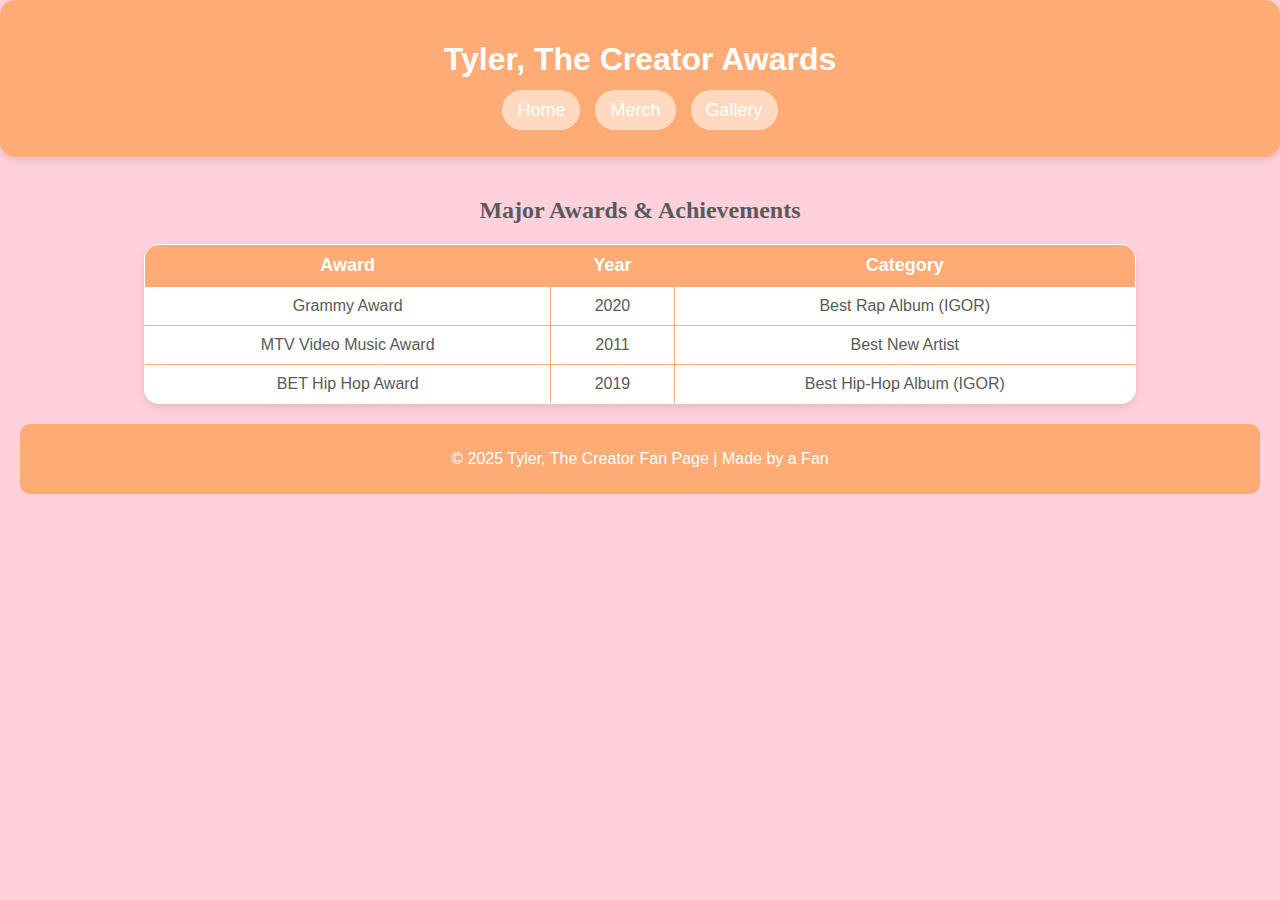
==== Awards.html @ 620ff367 "Update Awards.html" ====
<!DOCTYPE html>
<html lang="en">
<head>
    <meta charset="UTF-8">
    <meta name="viewport" content="width=device-width, initial-scale=1.0">
    <title>Awards - Tyler, The Creator Fan Page</title>
    <link rel="stylesheet" href="Awardstyle.css">
    <link rel="stylesheet" type="text/css" href="https://Colleennzhang.github.io/Awardstyle.css">
</head>
<body>
    <header>
        <h1>Tyler, The Creator Awards</h1>
        <nav>
            <ul>
                <li><a href="index.html">Home</a></li>
                <li><a href="Merch.html">Merch</a></li>
                <li><a href="Gallery.html">Gallery</a></li>
            </ul>
        </nav>
    </header>

    <main>
        <section>
            <h2>Major Awards & Achievements</h2>
            <table>
                <thead>
                    <tr>
                        <th>Award</th>
                        <th>Year</th>
                        <th>Category</th>
                    </tr>
                </thead>
                <tbody>
                    <tr>
                        <td>Grammy Award</td>
                        <td>2020</td>
                        <td>Best Rap Album (IGOR)</td>
                    </tr>
                    <tr>
                        <td>MTV Video Music Award</td>
                        <td>2011</td>
                        <td>Best New Artist</td>
                    </tr>
                    <tr>
                        <td>BET Hip Hop Award</td>
                        <td>2019</td>
                        <td>Best Hip-Hop Album (IGOR)</td>
                    </tr>
                </tbody>
            </table>
        </section>


    <footer>
        <p>&copy; 2025 Tyler, The Creator Fan Page | Made by a Fan</p>
    </footer>
</body>
</html>
---- Awardstyle.css ----
body {
    font-family: 'Poppins', sans-serif;
    margin: 0;
    padding: 0;
    background-color: #FFD1DC; /* Baby Pink */
    color: #5A5A5A;
}

header {
    background-color: #FFAB76; /* Pastel Orange */
    color: white;
    padding: 20px;
    text-align: center;
    border-radius: 15px;
    box-shadow: 0px 4px 10px rgba(0, 0, 0, 0.1);
}

nav ul {
    list-style: none;
    padding: 0;
    text-align: center;
    display: flex;
    justify-content: center;
    gap: 15px;
}

nav ul li {
    display: inline;
}

nav ul li a {
    color: white;
    text-decoration: none;
    font-size: 18px;
    background-color: #FFDAC1; /* Lighter pastel orange */
    padding: 10px 15px;
    border-radius: 20px;
    transition: 0.3s;
}

nav ul li a:hover {
    background-color: #FFB7B2; /* Soft pink */
    color: white;
}

main {
    padding: 20px;
    text-align: center;
}

h2 {
    color: #5A5A5A;
    font-family: 'Pacifico', cursive;
}

table {
    width: 80%;
    margin: 20px auto;
    border-collapse: collapse;
    background: white;
    border-radius: 15px;
    overflow: hidden;
    box-shadow: 0px 4px 10px rgba(0, 0, 0, 0.1);
}

table, th, td {
    border: 1px solid #FFAB76;
    padding: 10px;
}

th {
    background-color: #FFAB76;
    color: white;
    font-size: 18px;
}

ul {
    text-align: left;
    display: inline-block;
    margin-top: 10px;
}

footer {
    background-color: #FFAB76;
    color: white;
    text-align: center;
    padding: 10px;
    margin-top: 20px;
    border-radius: 10px;
}
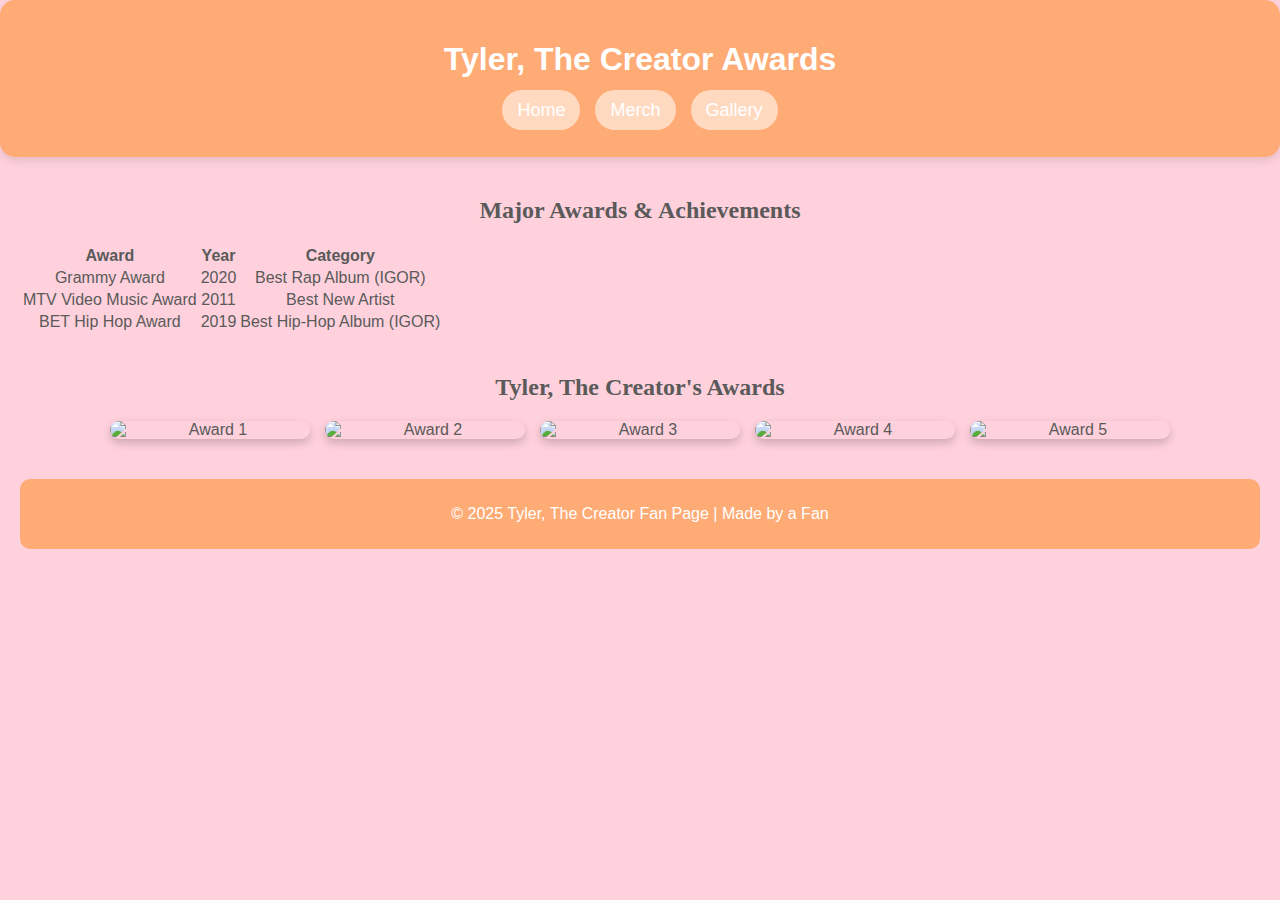
==== commit 24324702: "Update Awards.html" ====
--- a/Awards.html
+++ b/Awards.html
@@ -49,8 +49,16 @@
                 </tbody>
             </table>
         </section>
-
-
+    <section class="awards-gallery">
+        <h2>Tyler, The Creator's Awards</h2>
+            <div class="gallery">
+                <img src="award1.jpg" alt="Award 1">
+                <img src="award2.jpg" alt="Award 2">
+                <img src="award3.jpg" alt="Award 3">
+                <img src="award4.jpg" alt="Award 4">
+                <img src="award5.jpg" alt="Award 5">
+            </div>
+    </section>
     <footer>
         <p>&copy; 2025 Tyler, The Creator Fan Page | Made by a Fan</p>
     </footer>
--- a/Awardstyle.css
+++ b/Awardstyle.css
@@ -53,31 +53,28 @@
     font-family: 'Pacifico', cursive;
 }
 
-table {
-    width: 80%;
-    margin: 20px auto;
-    border-collapse: collapse;
-    background: white;
-    border-radius: 15px;
-    overflow: hidden;
-    box-shadow: 0px 4px 10px rgba(0, 0, 0, 0.1);
+.awards-gallery {
+    text-align: center;
+    padding: 20px;
 }
 
-table, th, td {
-    border: 1px solid #FFAB76;
-    padding: 10px;
+.gallery {
+    display: flex;
+    flex-wrap: wrap;
+    justify-content: center;
+    gap: 15px;
 }
 
-th {
-    background-color: #FFAB76;
-    color: white;
-    font-size: 18px;
+.gallery img {
+    width: 200px;
+    height: auto;
+    border-radius: 10px;
+    box-shadow: 0px 4px 10px rgba(0, 0, 0, 0.2);
+    transition: transform 0.3s ease-in-out;
 }
 
-ul {
-    text-align: left;
-    display: inline-block;
-    margin-top: 10px;
+.gallery img:hover {
+    transform: scale(1.1);
 }
 
 footer {
@@ -88,4 +85,3 @@
     margin-top: 20px;
     border-radius: 10px;
 }
-
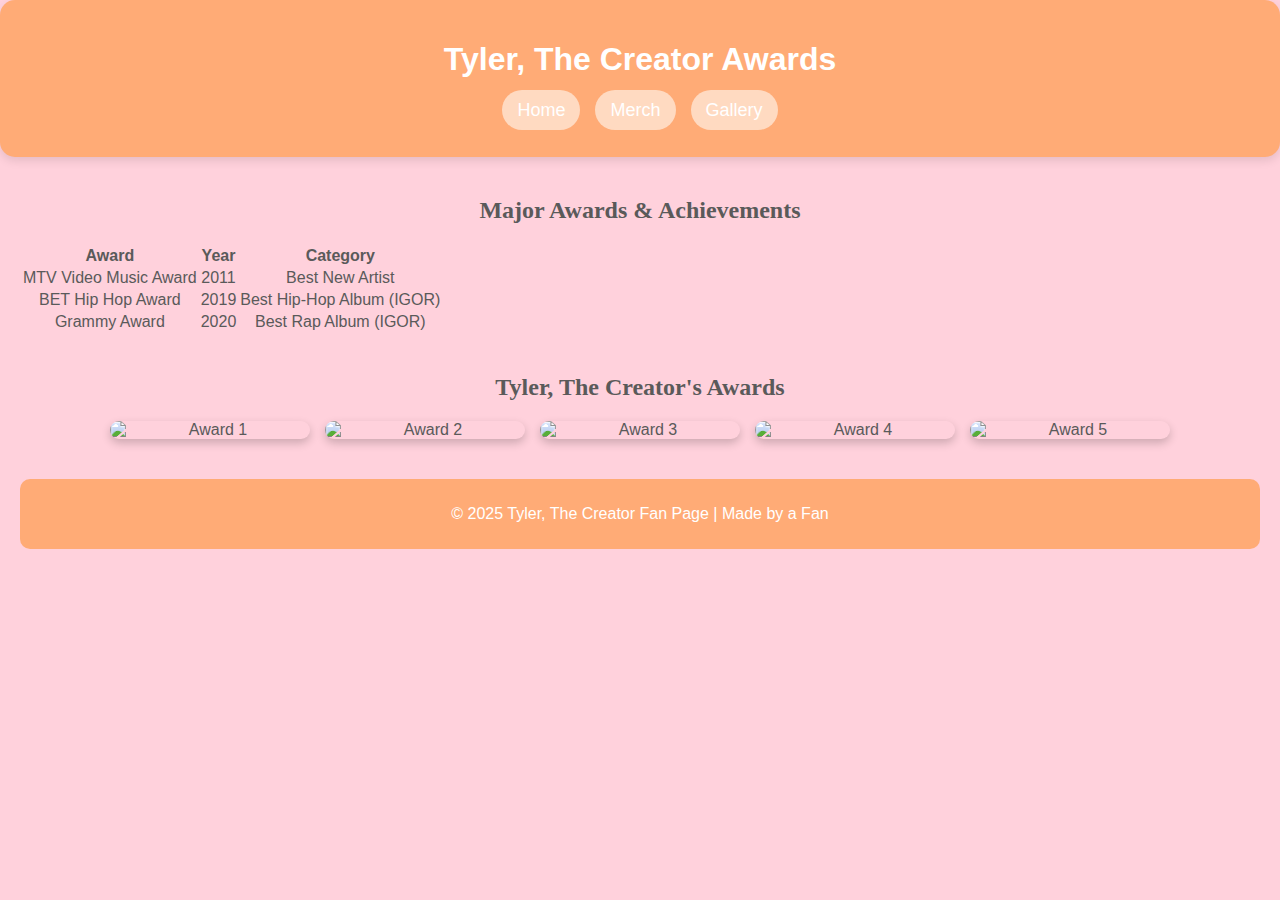
==== commit 5392c98d: "Update Awards.html" ====
--- a/Awards.html
+++ b/Awards.html
@@ -32,11 +32,6 @@
                 </thead>
                 <tbody>
                     <tr>
-                        <td>Grammy Award</td>
-                        <td>2020</td>
-                        <td>Best Rap Album (IGOR)</td>
-                    </tr>
-                    <tr>
                         <td>MTV Video Music Award</td>
                         <td>2011</td>
                         <td>Best New Artist</td>
@@ -45,6 +40,11 @@
                         <td>BET Hip Hop Award</td>
                         <td>2019</td>
                         <td>Best Hip-Hop Album (IGOR)</td>
+                    </tr>
+                    <tr>
+                        <td>Grammy Award</td>
+                        <td>2020</td>
+                        <td>Best Rap Album (IGOR)</td>
                     </tr>
                 </tbody>
             </table>
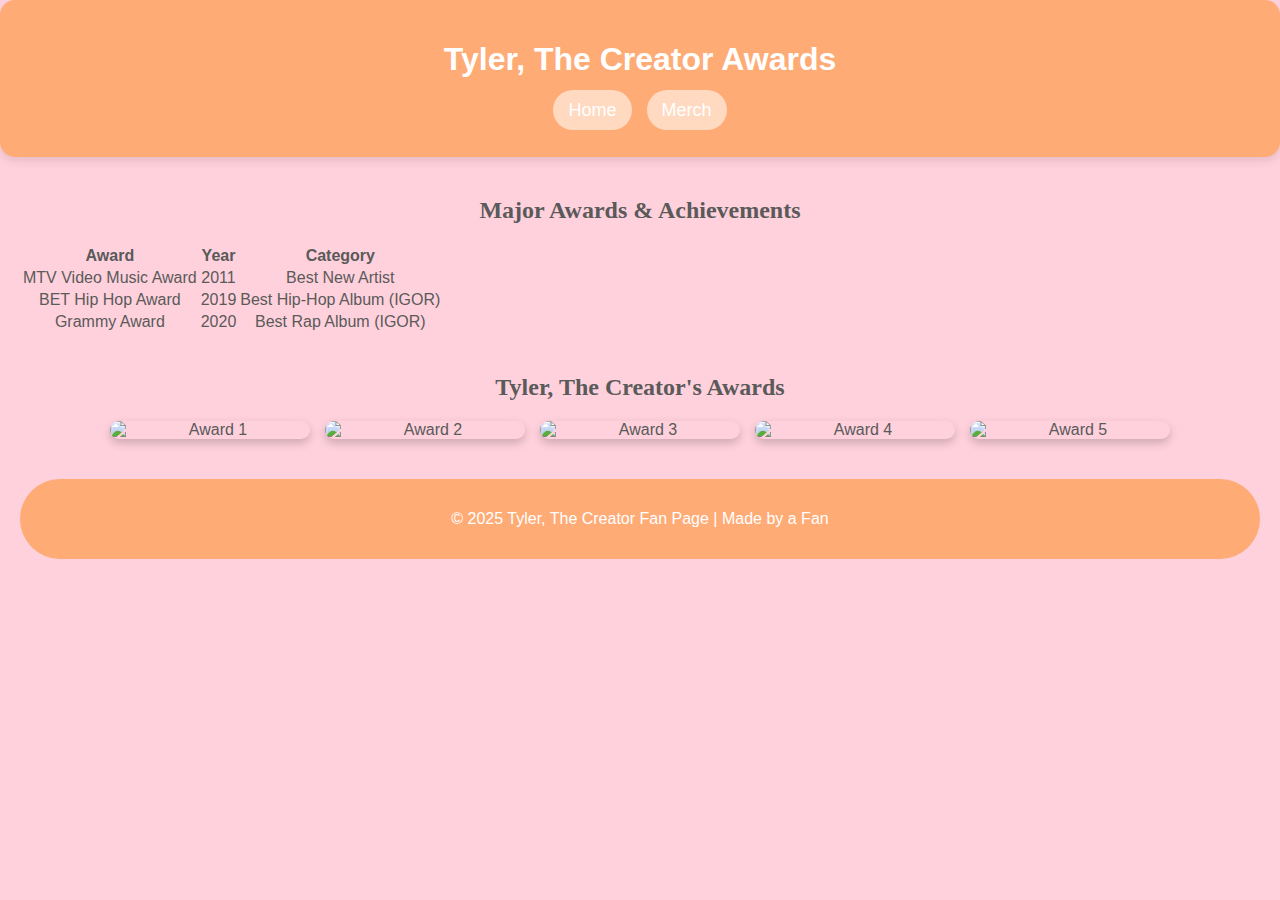
==== commit b061b358: "Update Awards.html" ====
--- a/Awards.html
+++ b/Awards.html
@@ -14,7 +14,6 @@
             <ul>
                 <li><a href="index.html">Home</a></li>
                 <li><a href="Merch.html">Merch</a></li>
-                <li><a href="Gallery.html">Gallery</a></li>
             </ul>
         </nav>
     </header>
--- a/Awardstyle.css
+++ b/Awardstyle.css
@@ -81,7 +81,7 @@
     background-color: #FFAB76;
     color: white;
     text-align: center;
-    padding: 10px;
+    padding: 15px;
     margin-top: 20px;
-    border-radius: 10px;
+    border-radius: 500px;
 }
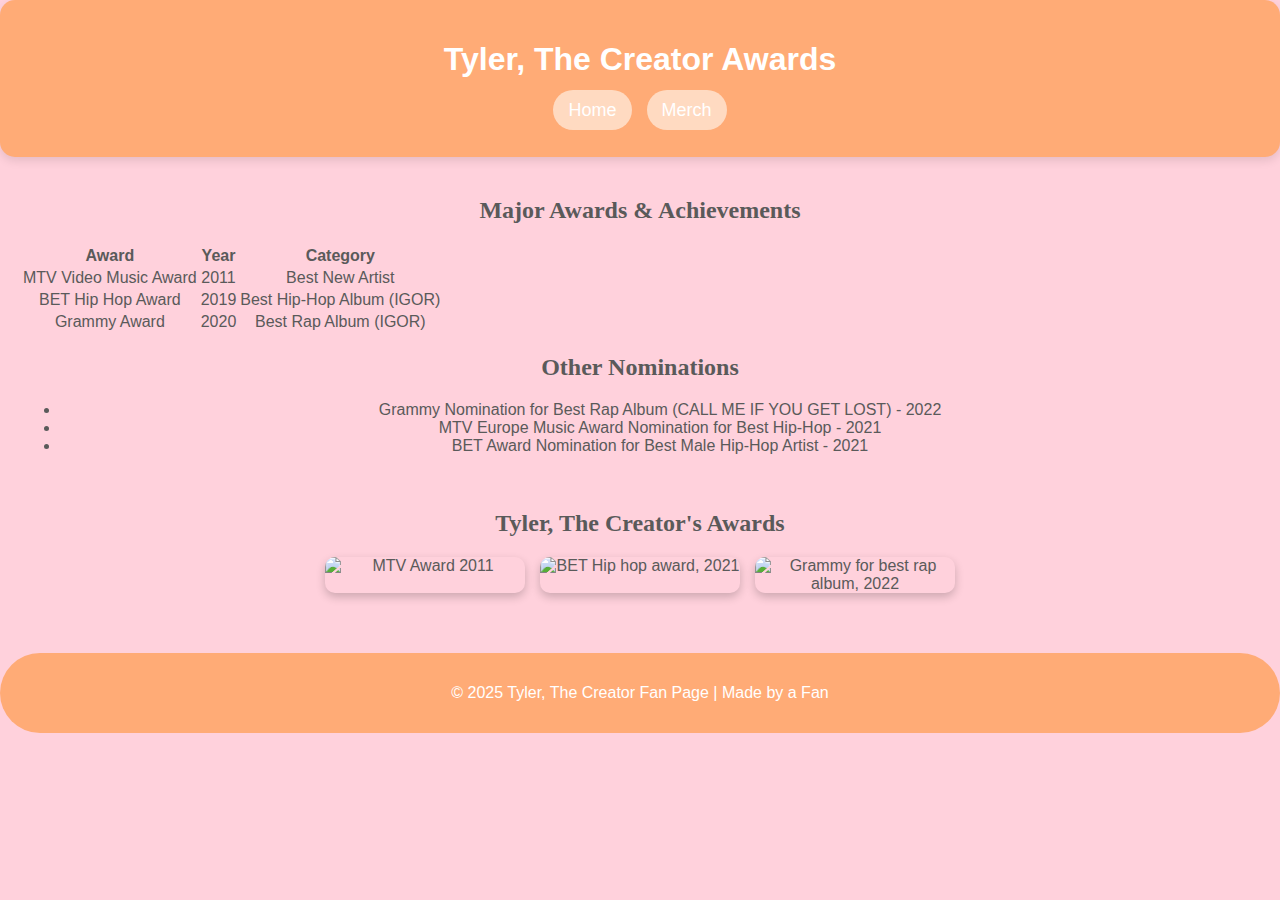
==== commit e92bf6c2: "Update Awards.html" ====
--- a/Awards.html
+++ b/Awards.html
@@ -21,46 +21,57 @@
     <main>
         <section>
             <h2>Major Awards & Achievements</h2>
-            <table>
-                <thead>
-                    <tr>
-                        <th>Award</th>
-                        <th>Year</th>
-                        <th>Category</th>
-                    </tr>
-                </thead>
-                <tbody>
-                    <tr>
-                        <td>MTV Video Music Award</td>
-                        <td>2011</td>
-                        <td>Best New Artist</td>
-                    </tr>
-                    <tr>
-                        <td>BET Hip Hop Award</td>
-                        <td>2019</td>
-                        <td>Best Hip-Hop Album (IGOR)</td>
-                    </tr>
-                    <tr>
-                        <td>Grammy Award</td>
-                        <td>2020</td>
-                        <td>Best Rap Album (IGOR)</td>
-                    </tr>
-                </tbody>
-            </table>
+            <div class="table-container">
+                <table>
+                    <thead>
+                        <tr>
+                            <th>Award</th>
+                            <th>Year</th>
+                            <th>Category</th>
+                        </tr>
+                    </thead>
+                    <tbody>
+                        <tr>
+                            <td>MTV Video Music Award</td>
+                            <td>2011</td>
+                            <td>Best New Artist</td>
+                        </tr>
+                        <tr>
+                            <td>BET Hip Hop Award</td>
+                            <td>2019</td>
+                            <td>Best Hip-Hop Album (IGOR)</td>
+                        </tr>
+                        <tr>
+                            <td>Grammy Award</td>
+                            <td>2020</td>
+                            <td>Best Rap Album (IGOR)</td>
+                        </tr>
+                    </tbody>
+                </table>
+            </div>
         </section>
-    <section class="awards-gallery">
-        <h2>Tyler, The Creator's Awards</h2>
+        
+        <section>
+            <h2>Other Nominations</h2>
+            <ul>
+                <li>Grammy Nomination for Best Rap Album (CALL ME IF YOU GET LOST) - 2022</li>
+                <li>MTV Europe Music Award Nomination for Best Hip-Hop - 2021</li>
+                <li>BET Award Nomination for Best Male Hip-Hop Artist - 2021</li>
+            </ul>
+        </section>
+
+        <section class="awards-gallery">
+            <h2>Tyler, The Creator's Awards</h2>
             <div class="gallery">
-                <img src="award1.jpg" alt="Award 1">
-                <img src="award2.jpg" alt="Award 2">
-                <img src="award3.jpg" alt="Award 3">
-                <img src="award4.jpg" alt="Award 4">
-                <img src="award5.jpg" alt="Award 5">
+                <img src="https://media.gettyimages.com/id/122733549/photo/2011-mtv-video-music-awards-press-room.jpg?s=1024x1024&w=gi&k=20&c=r5dduMrkngXOiZ1b-P7ieSoDjI6OZcKF7fYmc54QkYU=" alt="MTV Award 2011">
+                <img src="https://images.paramount.tech/uri/mgid:arc:imageassetref:shared.bet.us:57418cbd-a11e-4449-b315-e06cf2a2509a?quality=0.7&gen=ntrn&format=webp&height=270&width=480&crop=true" alt="BET Hip hop award, 2021">
+                <img src="https://www.billboard.com/wp-content/uploads/2022/04/Tyler-the-Creator-2020-grammy-billboard-1548.jpg" alt="Grammy for best rap album, 2022">
             </div>
-    </section>
+        </section>
+    </main>
+    
     <footer>
         <p>&copy; 2025 Tyler, The Creator Fan Page | Made by a Fan</p>
     </footer>
 </body>
 </html>
-
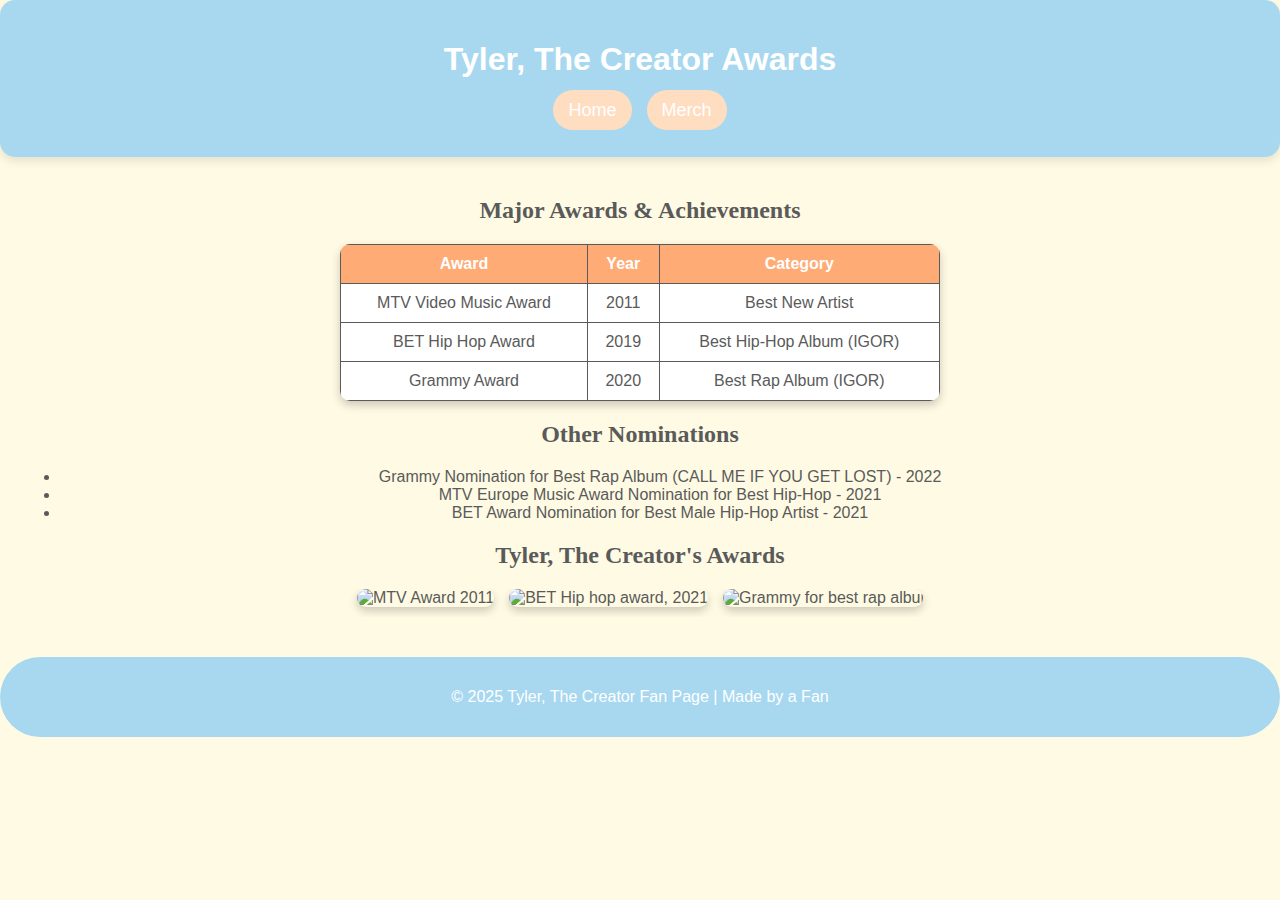
==== commit a42d985f: "Update Awards.html" ====
--- a/Awards.html
+++ b/Awards.html
@@ -64,8 +64,8 @@
             <h2>Tyler, The Creator's Awards</h2>
             <div class="gallery">
                 <img src="https://media.gettyimages.com/id/122733549/photo/2011-mtv-video-music-awards-press-room.jpg?s=1024x1024&w=gi&k=20&c=r5dduMrkngXOiZ1b-P7ieSoDjI6OZcKF7fYmc54QkYU=" alt="MTV Award 2011">
-                <img src="https://images.paramount.tech/uri/mgid:arc:imageassetref:shared.bet.us:57418cbd-a11e-4449-b315-e06cf2a2509a?quality=0.7&gen=ntrn&format=webp&height=270&width=480&crop=true" alt="BET Hip hop award, 2021">
-                <img src="https://www.billboard.com/wp-content/uploads/2022/04/Tyler-the-Creator-2020-grammy-billboard-1548.jpg" alt="Grammy for best rap album, 2022">
+                <img src="https://images.paramount.tech/uri/mgid:arc:imageassetref:shared.bet.us:4aa815f5-264f-11ec-84ca-0e0dce71f2a5?quality=0.7&gen=ntrn" alt="BET Hip hop award, 2021">
+                <img src="https://i8.amplience.net/i/naras/tyler_the_creator_best_rap_albumgettyimages-1202173091.jpg.jpg" alt="Grammy for best rap album, 2022">
             </div>
         </section>
     </main>
--- a/Awardstyle.css
+++ b/Awardstyle.css
@@ -2,12 +2,12 @@
     font-family: 'Poppins', sans-serif;
     margin: 0;
     padding: 0;
-    background-color: #FFD1DC; /* Baby Pink */
+    background-color: #FFFAE3; /* Pastel Yellow */
     color: #5A5A5A;
 }
 
 header {
-    background-color: #FFAB76; /* Pastel Orange */
+    background-color: #A7D8F0; /* Baby Blue */
     color: white;
     padding: 20px;
     text-align: center;
@@ -32,14 +32,14 @@
     color: white;
     text-decoration: none;
     font-size: 18px;
-    background-color: #FFDAC1; /* Lighter pastel orange */
+    background-color: #FFDDC1; /* Pastel Orange */
     padding: 10px 15px;
     border-radius: 20px;
     transition: 0.3s;
 }
 
 nav ul li a:hover {
-    background-color: #FFB7B2; /* Soft pink */
+    background-color: #FFB7B2; /* Soft Pink */
     color: white;
 }
 
@@ -53,32 +53,60 @@
     font-family: 'Pacifico', cursive;
 }
 
-.awards-gallery {
+/* Table Styling */
+.table-container {
+    display: flex;
+    justify-content: center;
+    margin: 20px 0;
+}
+
+table {
+    border-collapse: collapse;
+    width: 80%;
+    max-width: 600px;
+    background-color: white;
+    border-radius: 10px;
+    overflow: hidden;
+    box-shadow: 0px 4px 10px rgba(0, 0, 0, 0.2);
+}
+
+th, td {
+    padding: 10px;
+    border: 1px solid #5A5A5A;
     text-align: center;
-    padding: 20px;
+}
+
+th {
+    background-color: #FFAB76; /* Pastel Orange */
+    color: white;
 }
 
 .gallery {
     display: flex;
-    flex-wrap: wrap;
     justify-content: center;
     gap: 15px;
+    overflow-x: auto;
+    white-space: nowrap;
+    padding-bottom: 10px;
 }
 
 .gallery img {
-    width: 200px;
+    max-width: 200px;
     height: auto;
     border-radius: 10px;
     box-shadow: 0px 4px 10px rgba(0, 0, 0, 0.2);
     transition: transform 0.3s ease-in-out;
+    flex-shrink: 0;
+    object-fit: contain;
 }
 
 .gallery img:hover {
     transform: scale(1.1);
 }
 
+/* Footer Styling */
 footer {
-    background-color: #FFAB76;
+    background-color: #A7D8F0; /* Baby Blue */
     color: white;
     text-align: center;
     padding: 15px;
